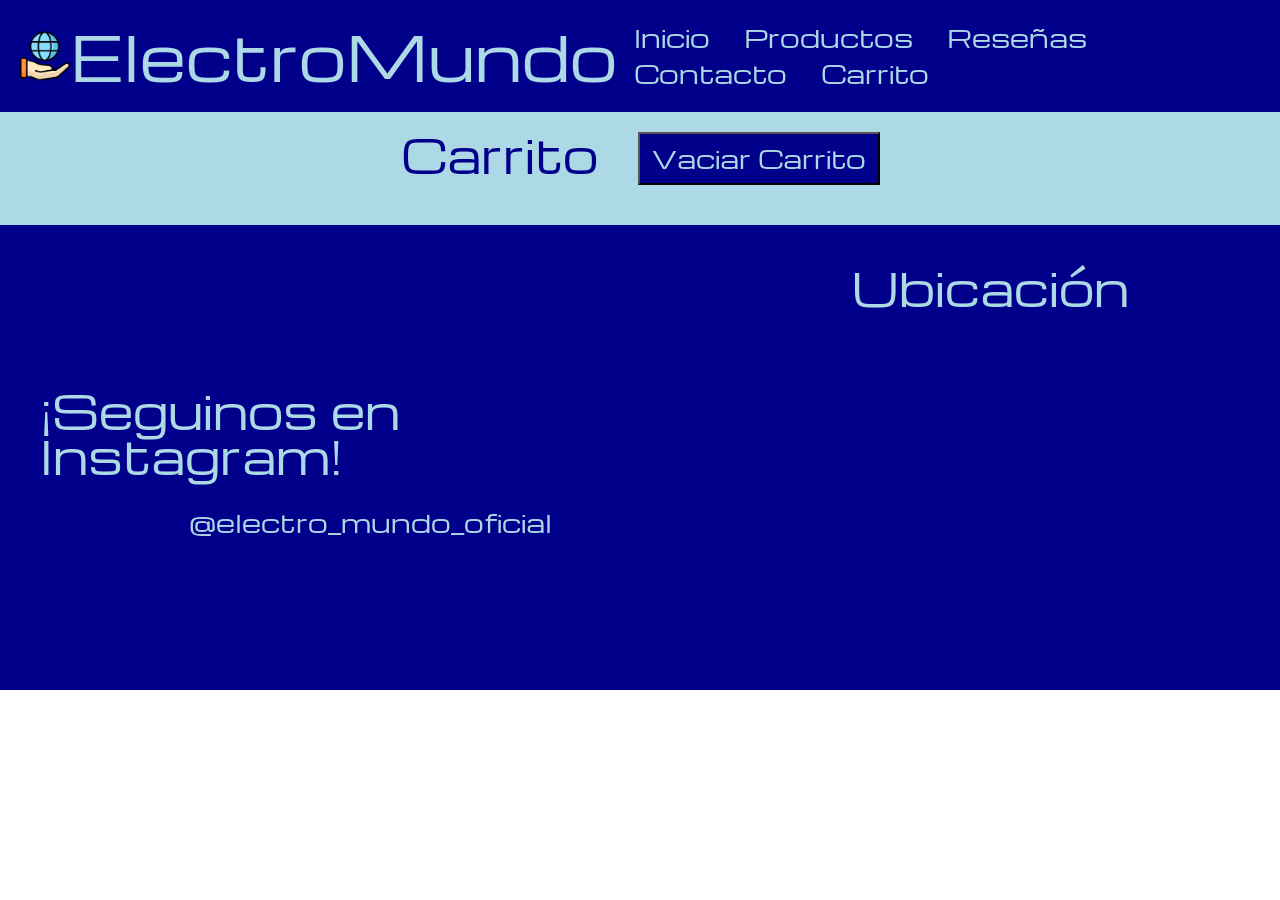
==== carrito.html @ 41facc5e "Cambié la estética del carrito" ====
<!DOCTYPE html>
<html lang="en">
<head>
    <meta charset="UTF-8">
    <meta name="viewport" content="width=device-width, initial-scale=1.0">
    <title>ElectroMundo</title>
    <link href="CSS/styles.css" rel="stylesheet">
    <link href="https://fonts.googleapis.com/css2?family=Michroma&display=swap" rel="stylesheet">
    <link href="IMG/iconos/ElectroMundo.png" rel="icon">
</head>
<body>
    <header>
        <div class="contenedor-icono">
            <img class="imagen-icono" src="IMG/iconos/ElectroMundo.png" alt="Logo ElectroMundo">
            <p class="f1">ElectroMundo</p>
        </div>
        <nav>
            <ul>
                <li><a href="index.html">Inicio</a></li>
                <li><a href="productos.html">Productos</a></li>
                <li><a href="index.html#resenias">Reseñas</a></li>
                <li><a href="index.html#contacto">Contacto</a></li>
                <li><a href="">Carrito</a></li>
            </ul>
        </nav>
    </header>
    <main>
        <div id="titulo-carrito">
            <p class="f2">Carrito</p>
            <button id="vaciar-carrito">Vaciar Carrito</button>
        </div>
        <div>
            <ul id="lista-carrito"></ul>
        </div>
    </main>
    <footer>
        <section>
            <p class="f2">¡Seguinos en Instagram!</p>
            <a href="https://www.instagram.com/electro_mundo_oficial">@electro_mundo_oficial</a>
        </section>
        <section>
            <p class="f2">Ubicación</p>
            <iframe src="https://www.google.com/maps/embed?pb=!1m18!1m12!1m3!1d52575.723331211!2d-58.7363051!3d-34.553993199999994!2m3!1f0!2f0!3f0!3m2!1i1024!2i768!4f13.1!3m3!1m2!1s0x95bcbd7f8ed7ed6f%3A0xa141f13ddb761d51!2sB1663%20San%20Miguel%2C%20Provincia%20de%20Buenos%20Aires!5e0!3m2!1ses-419!2sar!4v1777759423383!5m2!1ses-419!2sar" width="500" height="238" style="border:0;" allowfullscreen="" loading="lazy" referrerpolicy="no-referrer-when-downgrade"></iframe>
        </section>
    </footer>
    <script src="JS/script-carrito.js"></script>
</body>
</html>
---- CSS/styles.css ----
* {
    margin: 0;
    padding: 0;
}

html {
    scroll-behavior: smooth;
    font-size: 10px;
}

body {
    font-family: "Michroma", sans-serif;
}

.f1 {
    font-size: 6.0rem;
    line-height: 6.0rem;
}

.f2 {
    font-size: 4.5rem;
    line-height: 4.5rem;
    padding: 2.0rem;
}

.f3, a, legend, label, button, .consultar-button, .ver-productos-button {
    font-size: 2.5rem;
    line-height: 2.5rem;
    padding: 1.2rem;
}

.f4, input, textarea {
    font-size: 2.0rem;
    line-height: normal;
}

main {
    background-color: lightblue;
    color: darkblue;
    display: flex;
    flex-direction: column;
    align-items: center;
}

header, footer {
    padding: 2.0rem;
    display: flex;
    background-color: darkblue;
    color: lightblue;
}

header {
    justify-content: space-between;
    align-items: center;
    position: sticky;
    top: 0;
}

footer {
    justify-content: space-evenly;
    align-items: center;
}

section {
    scroll-margin-top: 10.0rem;
    display: flex;
    flex-direction: column;
    align-items: center;
}

ul {
    list-style-type: none;
    display: flex;
    flex-wrap: wrap;
}

li {
    margin: 0.5rem;
}

a, button {
    color: lightblue;
}

a:hover, button:hover, #vaciar-carrito:hover {
    color: coral;
}

a {
    text-decoration: none;
}

button {
    font-family: "Michroma", sans-serif;
    background-color: lightblue;
    color: darkblue;
}

button:hover, #vaciar-carrito:hover{
    background-color: darkslategrey;
}

.contenedor-icono {
    display: flex;
    align-items: center;
}

.imagen-icono {
    height: 50px;
}

#contenedor-productos {
    display: flex;
    justify-content: space-evenly;
    flex-wrap: wrap;
    align-items: flex-end;
}

.card-producto {
    width: 30.0rem; 
    display: flex;
    flex-direction: column;
    align-items: center;
    margin: 2.0rem;
}

.card-producto img {
    width: 20.0rem;
    object-fit: contain;
}

.card-producto p {
    width: 100%;
    margin: 2.0rem;
}

.consultar-button, .ver-productos-button {
    padding: 1.2rem 2.8rem;
    text-decoration: none;
    border-radius: 3.0rem;
}

.consultar-button{
    background: darkblue;
    color: lightblue;
}

.ver-productos-button {
    background: darkblue;
    color: lightblue;
}

.contenedor-botones-formulario {
    display: flex;
    justify-content: space-around;
    margin-top: 1.0rem;
}

#inicio, #contacto, #productos {
    margin-bottom: 2.0rem;
}

.contenedor-grid {
    display: grid;
    grid-template-columns: 40.0rem 40.0rem 40.0rem;
}

.resenia {
    margin: 1.0rem;
    padding: 2.0rem;
    text-align: justify;
    background-color: lightgrey;
    color: darkblue;
    border-radius: 2.0rem;
}

form {
    background-color: darkblue;
    color: lightblue;
    border-radius: 2.0rem;
    padding: 2.0rem;
}

input, textarea {
    font-family: sans-serif;
    width: 100%;
}

textarea {
    height: 20.0rem;
}

.contenedor-imagenes-inicio {
    display: flex;
    justify-content: space-evenly;
}

.imagen-inicio {
    width: 30.0rem;
    height: 30.0rem;
    margin: 0rem 2.0rem 2.0rem;
    border-radius: 3.0rem;
}

iframe {
    width: 50.0rem;
    height: 30.0rem;
    padding: 2.0rem;
}

#vaciar-carrito, .boton-agregar, .boton-sacar-carrito {
    color: lightblue;
    background-color: darkblue;
}

#vaciar-carrito {
    margin: 2.0rem;
}

#titulo-carrito {
    display: flex;
    justify-content: space-between
}

#lista-carrito {
    display: flex;
    flex-direction: column;
    margin-bottom: 2.0rem;
}

.elemento-carrito {
    display: grid;
    grid-template-columns: 10.0rem 50.0rem 15.0rem 15.0rem;
}

.elemento-carrito img {
    height: 5.0rem;
    object-fit: contain;
}

@media only screen and (max-width: 600px) {
   html {
       font-size: 3px; /* Una sola columna en pantallas pequeñas */
   }

   .contenedor-grid {
        grid-template-columns: 130.0rem;
    }

    .f1 {
        font-size: 8.0rem;
        line-height: 8.0rem;
    }

    .f2 {
        font-size: 8.0rem;
        line-height: 8.0rem;
        padding: 2.0rem;
    }

    .f3, a, legend, label, button, .consultar-button, .ver-productos-button {
        font-size: 7.0rem;
        line-height: 7.0rem;
    }

    .f4, input, textarea {
        font-size: 6.5rem;
        line-height: 6.5rem;
    }
}
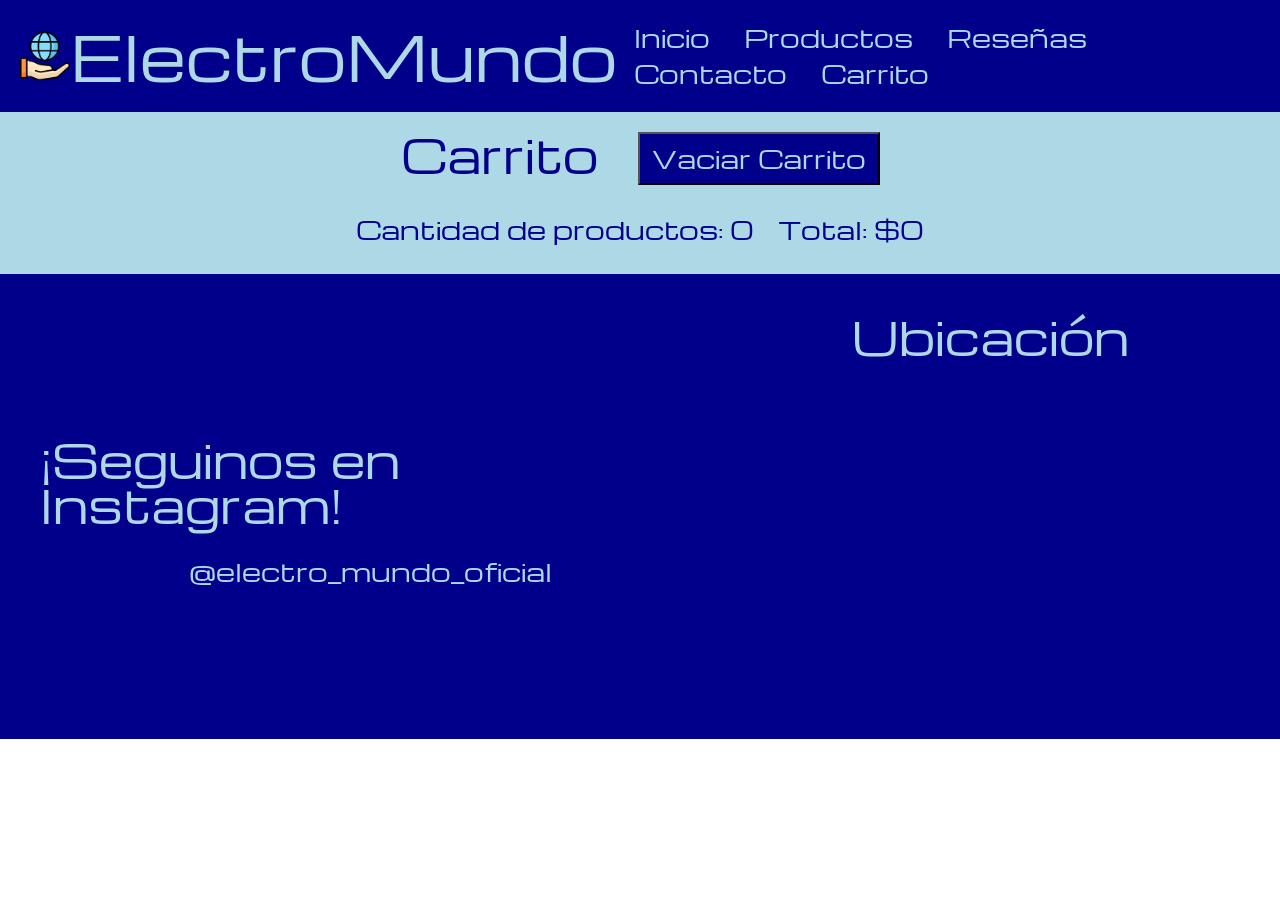
==== commit 4945e48b: "Ahora muestro los totales del carrito arriba (cantidad y precio)." ====
--- a/carrito.html
+++ b/carrito.html
@@ -29,9 +29,11 @@
             <p class="f2">Carrito</p>
             <button id="vaciar-carrito">Vaciar Carrito</button>
         </div>
-        <div>
-            <ul id="lista-carrito"></ul>
+        <div id="totales-carrito">
+            <p class="f3" id="cantidad-productos-todos"></p>
+            <p class="f3" id="precio-total-todos"></p>
         </div>
+        <ul id="lista-carrito"></ul>
     </main>
     <footer>
         <section>
--- a/CSS/styles.css
+++ b/CSS/styles.css
@@ -160,12 +160,12 @@
     margin-bottom: 2.0rem;
 }
 
-.contenedor-grid {
+#contenedor-resenias {
     display: grid;
-    grid-template-columns: 40.0rem 40.0rem 40.0rem;
-}
-
-.resenia {
+    grid-template-columns: 1fr 1fr 1fr;
+}
+
+.resenia-card {
     margin: 1.0rem;
     padding: 2.0rem;
     text-align: justify;
@@ -222,15 +222,20 @@
     justify-content: space-between
 }
 
+#totales-carrito {
+    display: flex;
+    justify-content: space-evenly;
+}
+
 #lista-carrito {
     display: flex;
-    flex-direction: column;
+    flex-direction: column-reverse;
     margin-bottom: 2.0rem;
 }
 
 .elemento-carrito {
     display: grid;
-    grid-template-columns: 10.0rem 50.0rem 15.0rem 15.0rem;
+    grid-template-columns: 10.0rem 35.0rem 10.0rem 10.0rem 10.0rem 15.0rem;
 }
 
 .elemento-carrito img {
@@ -243,7 +248,7 @@
        font-size: 3px; /* Una sola columna en pantallas pequeñas */
    }
 
-   .contenedor-grid {
+   #contenedor-resenias {
         grid-template-columns: 130.0rem;
     }
 
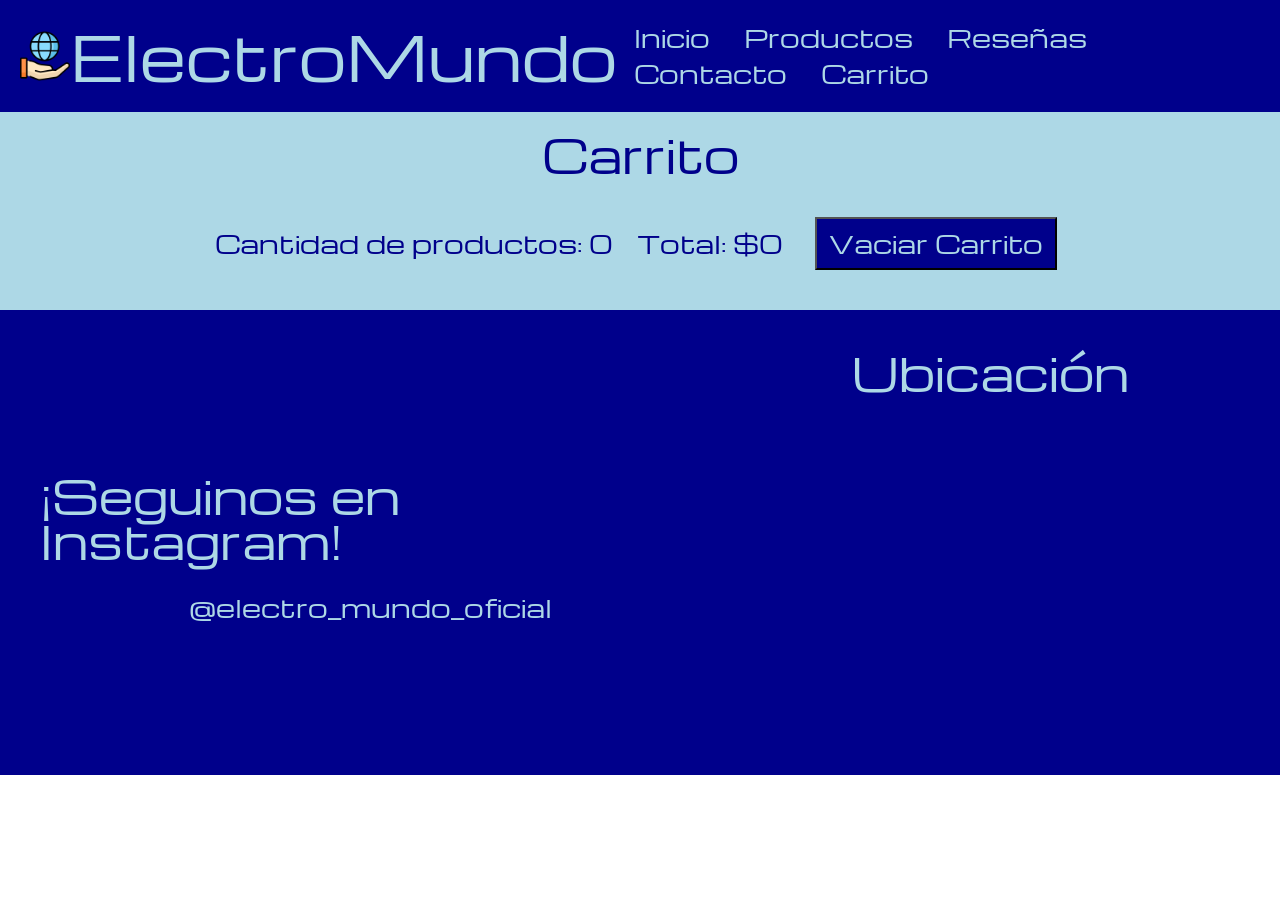
==== commit 2ff7add2: ""Vaciar carrito" está al mismo nivel que los totales." ====
--- a/carrito.html
+++ b/carrito.html
@@ -25,13 +25,11 @@
         </nav>
     </header>
     <main>
-        <div id="titulo-carrito">
-            <p class="f2">Carrito</p>
-            <button id="vaciar-carrito">Vaciar Carrito</button>
-        </div>
+        <p class="f2">Carrito</p>
         <div id="totales-carrito">
             <p class="f3" id="cantidad-productos-todos"></p>
             <p class="f3" id="precio-total-todos"></p>
+            <button id="vaciar-carrito">Vaciar Carrito</button>
         </div>
         <ul id="lista-carrito"></ul>
     </main>
--- a/CSS/styles.css
+++ b/CSS/styles.css
@@ -217,13 +217,9 @@
     margin: 2.0rem;
 }
 
-#titulo-carrito {
-    display: flex;
-    justify-content: space-between
-}
-
 #totales-carrito {
     display: flex;
+    align-items: center;
     justify-content: space-evenly;
 }
 
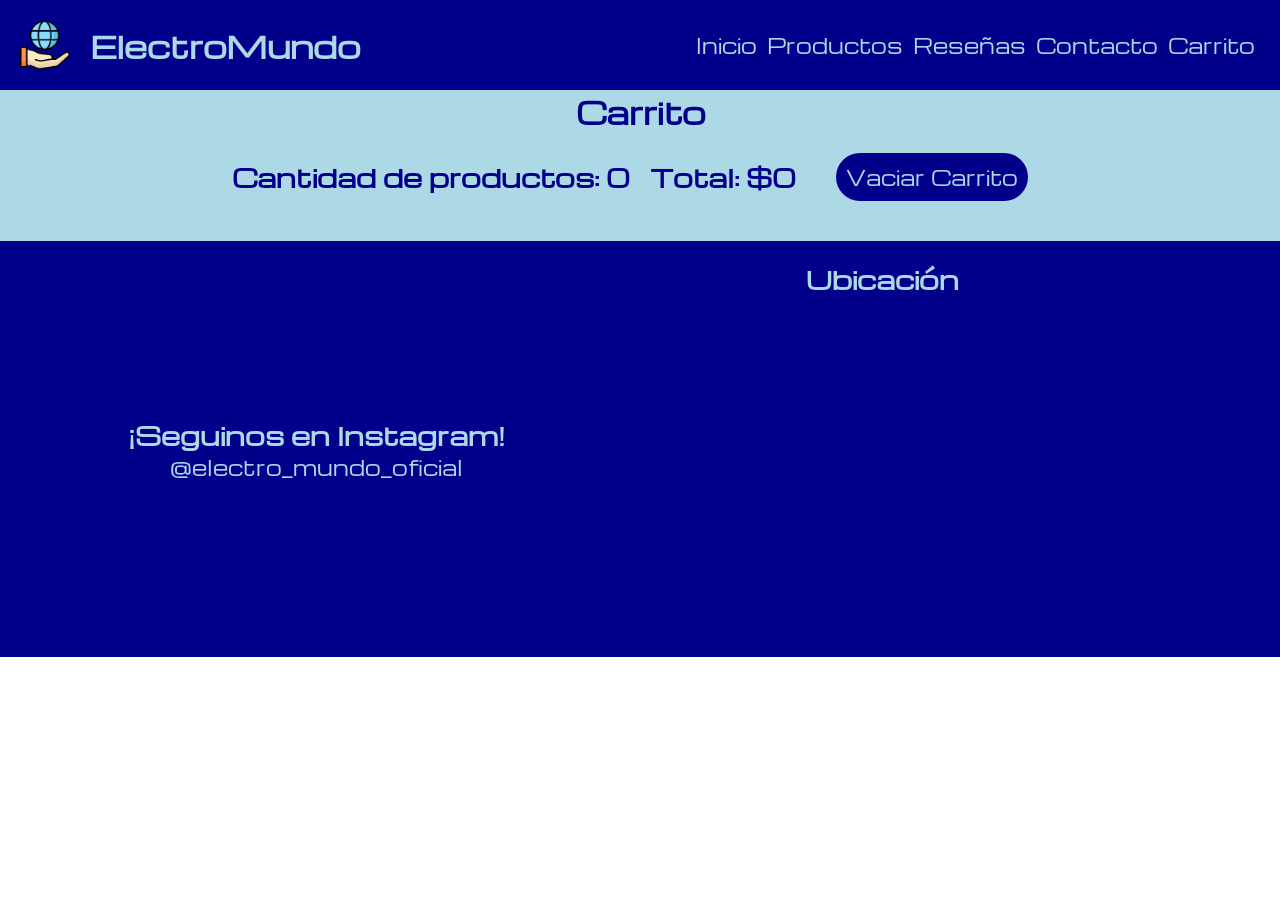
==== commit dd0afadd: "Cambié cómo aplico los tamaños de fuente. Ahora uso h1, h2, etc. pero modificándolos con CSS." ====
--- a/carrito.html
+++ b/carrito.html
@@ -12,7 +12,7 @@
     <header>
         <div class="contenedor-icono">
             <img class="imagen-icono" src="IMG/iconos/ElectroMundo.png" alt="Logo ElectroMundo">
-            <p class="f1">ElectroMundo</p>
+            <p id="texto-icono">ElectroMundo</p>
         </div>
         <nav>
             <ul>
@@ -25,21 +25,21 @@
         </nav>
     </header>
     <main>
-        <p class="f2">Carrito</p>
+        <h1>Carrito</h1>
         <div id="totales-carrito">
-            <p class="f3" id="cantidad-productos-todos"></p>
-            <p class="f3" id="precio-total-todos"></p>
-            <button id="vaciar-carrito">Vaciar Carrito</button>
+            <h2 id="cantidad-productos-todos"></h2>
+            <h2 id="precio-total-todos"></h2>
+            <button id="vaciar-carrito" onclick="vaciarCarrito()">Vaciar Carrito</button>
         </div>
         <ul id="lista-carrito"></ul>
     </main>
     <footer>
         <section>
-            <p class="f2">¡Seguinos en Instagram!</p>
+            <h2>¡Seguinos en Instagram!</h2>
             <a href="https://www.instagram.com/electro_mundo_oficial">@electro_mundo_oficial</a>
         </section>
         <section>
-            <p class="f2">Ubicación</p>
+            <h2>Ubicación</h2>
             <iframe src="https://www.google.com/maps/embed?pb=!1m18!1m12!1m3!1d52575.723331211!2d-58.7363051!3d-34.553993199999994!2m3!1f0!2f0!3f0!3m2!1i1024!2i768!4f13.1!3m3!1m2!1s0x95bcbd7f8ed7ed6f%3A0xa141f13ddb761d51!2sB1663%20San%20Miguel%2C%20Provincia%20de%20Buenos%20Aires!5e0!3m2!1ses-419!2sar!4v1777759423383!5m2!1ses-419!2sar" width="500" height="238" style="border:0;" allowfullscreen="" loading="lazy" referrerpolicy="no-referrer-when-downgrade"></iframe>
         </section>
     </footer>
--- a/CSS/styles.css
+++ b/CSS/styles.css
@@ -10,28 +10,32 @@
 
 body {
     font-family: "Michroma", sans-serif;
-}
-
-.f1 {
-    font-size: 6.0rem;
-    line-height: 6.0rem;
-}
-
-.f2 {
-    font-size: 4.5rem;
-    line-height: 4.5rem;
-    padding: 2.0rem;
-}
-
-.f3, a, legend, label, button, .consultar-button, .ver-productos-button {
+    height: 100%;
+}
+
+#texto-icono {
+    font-size: 3rem;
+    font-weight: bold;
+}
+
+h1 {
+    font-size: 3rem;
+}
+
+h2 {
     font-size: 2.5rem;
-    line-height: 2.5rem;
-    padding: 1.2rem;
-}
-
-.f4, input, textarea {
-    font-size: 2.0rem;
-    line-height: normal;
+}
+
+h3, a, legend, label, button {
+    font-size: 2rem;
+}
+
+h4, input, textarea{
+    font-size: 1.5rem;
+}
+
+h5 {
+    font-size: 1rem;
 }
 
 main {
@@ -40,6 +44,7 @@
     display: flex;
     flex-direction: column;
     align-items: center;
+    flex: 1;
 }
 
 header, footer {
@@ -78,11 +83,11 @@
     margin: 0.5rem;
 }
 
-a, button {
-    color: lightblue;
-}
-
-a:hover, button:hover, #vaciar-carrito:hover {
+a {
+    color: lightblue;
+}
+
+a:hover, a:focus, button:hover, button:focus {
     color: coral;
 }
 
@@ -90,19 +95,19 @@
     text-decoration: none;
 }
 
-button {
+button, .link-estilo-boton {
     font-family: "Michroma", sans-serif;
-    background-color: lightblue;
-    color: darkblue;
-}
-
-button:hover, #vaciar-carrito:hover{
-    background-color: darkslategrey;
+    background: darkblue;
+    color: lightblue;
+    border-radius: 10.0rem;
+    border: 0;
+    padding: 1rem;
 }
 
 .contenedor-icono {
     display: flex;
     align-items: center;
+    gap: 2.0rem;
 }
 
 .imagen-icono {
@@ -134,26 +139,20 @@
     margin: 2.0rem;
 }
 
-.consultar-button, .ver-productos-button {
-    padding: 1.2rem 2.8rem;
-    text-decoration: none;
-    border-radius: 3.0rem;
-}
-
-.consultar-button{
-    background: darkblue;
-    color: lightblue;
-}
-
-.ver-productos-button {
-    background: darkblue;
-    color: lightblue;
-}
-
 .contenedor-botones-formulario {
     display: flex;
     justify-content: space-around;
     margin-top: 1.0rem;
+}
+
+.contenedor-botones-formulario button {
+    background: lightblue;
+    color: darkblue;
+}
+
+.contenedor-botones-formulario button:hover, .contenedor-botones-formulario button:focus {
+    background-color: gray;
+    color: coral;
 }
 
 #inicio, #contacto, #productos {
@@ -190,29 +189,12 @@
     height: 20.0rem;
 }
 
-.contenedor-imagenes-inicio {
-    display: flex;
-    justify-content: space-evenly;
-}
-
-.imagen-inicio {
-    width: 30.0rem;
-    height: 30.0rem;
-    margin: 0rem 2.0rem 2.0rem;
-    border-radius: 3.0rem;
-}
-
 iframe {
     width: 50.0rem;
     height: 30.0rem;
     padding: 2.0rem;
 }
 
-#vaciar-carrito, .boton-agregar, .boton-sacar-carrito {
-    color: lightblue;
-    background-color: darkblue;
-}
-
 #vaciar-carrito {
     margin: 2.0rem;
 }
@@ -221,6 +203,7 @@
     display: flex;
     align-items: center;
     justify-content: space-evenly;
+    gap: 2rem;
 }
 
 #lista-carrito {
@@ -231,41 +214,24 @@
 
 .elemento-carrito {
     display: grid;
-    grid-template-columns: 10.0rem 35.0rem 10.0rem 10.0rem 10.0rem 15.0rem;
+    grid-template-columns: 10.0rem 35.0rem 10.0rem 10.0rem 25.0rem;
 }
 
 .elemento-carrito img {
     height: 5.0rem;
     object-fit: contain;
+}
+
+.contendor-cantidad {
+    display: flex;
+    align-self: center;
+    justify-self: center;
+    align-items: center;
+    gap: 1rem;
 }
 
 @media only screen and (max-width: 600px) {
    html {
        font-size: 3px; /* Una sola columna en pantallas pequeñas */
    }
-
-   #contenedor-resenias {
-        grid-template-columns: 130.0rem;
-    }
-
-    .f1 {
-        font-size: 8.0rem;
-        line-height: 8.0rem;
-    }
-
-    .f2 {
-        font-size: 8.0rem;
-        line-height: 8.0rem;
-        padding: 2.0rem;
-    }
-
-    .f3, a, legend, label, button, .consultar-button, .ver-productos-button {
-        font-size: 7.0rem;
-        line-height: 7.0rem;
-    }
-
-    .f4, input, textarea {
-        font-size: 6.5rem;
-        line-height: 6.5rem;
-    }
 }
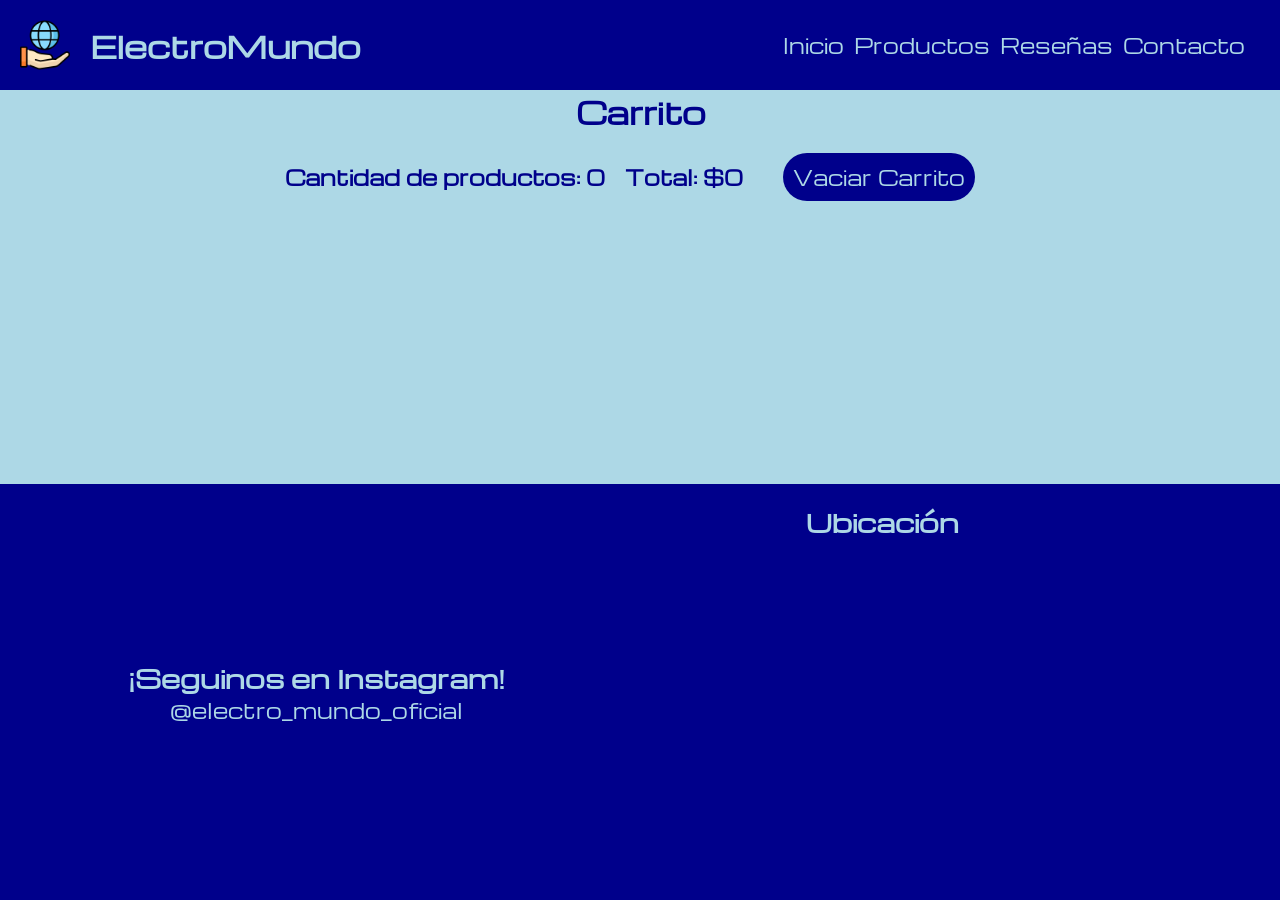
==== commit 1e152b3e: "Agregué media queries y modifiqué la posición de algunos elementos para que se ajusten cuando cambia" ====
--- a/carrito.html
+++ b/carrito.html
@@ -4,6 +4,8 @@
     <meta charset="UTF-8">
     <meta name="viewport" content="width=device-width, initial-scale=1.0">
     <title>ElectroMundo</title>
+    <meta name="description" content="Tienda online de productos electrónicos. Encontrá discos SSD, monitores, discos externos y mucho más.">
+    <meta name="keywords" content="electrónica, SSD, discos rígidos, monitores, e-commerce, tecnología">
     <link href="CSS/styles.css" rel="stylesheet">
     <link href="https://fonts.googleapis.com/css2?family=Michroma&display=swap" rel="stylesheet">
     <link href="IMG/iconos/ElectroMundo.png" rel="icon">
@@ -20,15 +22,15 @@
                 <li><a href="productos.html">Productos</a></li>
                 <li><a href="index.html#resenias">Reseñas</a></li>
                 <li><a href="index.html#contacto">Contacto</a></li>
-                <li><a href="">Carrito</a></li>
+                <li><a href="" id="carrito-header"></a></li>
             </ul>
         </nav>
     </header>
     <main>
         <h1>Carrito</h1>
         <div id="totales-carrito">
-            <h2 id="cantidad-productos-todos"></h2>
-            <h2 id="precio-total-todos"></h2>
+            <h3 id="cantidad-productos-todos"></h3>
+            <h3 id="precio-total-todos"></h3>
             <button id="vaciar-carrito" onclick="vaciarCarrito()">Vaciar Carrito</button>
         </div>
         <ul id="lista-carrito"></ul>
@@ -44,5 +46,6 @@
         </section>
     </footer>
     <script src="JS/script-carrito.js"></script>
+    <script src="JS/script-total-productos-header.js"></script>
 </body>
 </html>
--- a/CSS/styles.css
+++ b/CSS/styles.css
@@ -10,7 +10,10 @@
 
 body {
     font-family: "Michroma", sans-serif;
-    height: 100%;
+
+    min-height: 100vh;
+    display: flex;
+    flex-direction: column; /*necesito estas 3 líneas para que el main se extienda en lo que queda de la pantalla y no deje espacio en blanco abajo*/
 }
 
 #texto-icono {
@@ -44,7 +47,8 @@
     display: flex;
     flex-direction: column;
     align-items: center;
-    flex: 1;
+
+    flex: 1; /*lo necesito para que se extienda en lo que queda de la pantalla y no deje espacio en blanco abajo*/
 }
 
 header, footer {
@@ -64,6 +68,7 @@
 footer {
     justify-content: space-evenly;
     align-items: center;
+    flex-wrap: wrap;
 }
 
 section {
@@ -77,6 +82,7 @@
     list-style-type: none;
     display: flex;
     flex-wrap: wrap;
+    justify-content: flex-end;
 }
 
 li {
@@ -89,6 +95,7 @@
 
 a:hover, a:focus, button:hover, button:focus {
     color: coral;
+    cursor: pointer;
 }
 
 a {
@@ -118,7 +125,7 @@
     display: flex;
     justify-content: space-evenly;
     flex-wrap: wrap;
-    align-items: flex-end;
+    align-items: stretch;
 }
 
 .card-producto {
@@ -130,12 +137,12 @@
 }
 
 .card-producto img {
-    width: 20.0rem;
+    height: 15.0rem;
     object-fit: contain;
 }
 
-.card-producto p {
-    width: 100%;
+.card-producto-info {
+    flex: 1;
     margin: 2.0rem;
 }
 
@@ -164,7 +171,7 @@
     grid-template-columns: 1fr 1fr 1fr;
 }
 
-.resenia-card {
+.resenia-card, .card-producto {
     margin: 1.0rem;
     padding: 2.0rem;
     text-align: justify;
@@ -214,7 +221,8 @@
 
 .elemento-carrito {
     display: grid;
-    grid-template-columns: 10.0rem 35.0rem 10.0rem 10.0rem 25.0rem;
+    grid-template-columns: 1fr 1fr 1fr 1fr 1fr;
+    gap: 1rem;
 }
 
 .elemento-carrito img {
@@ -224,14 +232,30 @@
 
 .contendor-cantidad {
     display: flex;
-    align-self: center;
+    align-self: baseline;
     justify-self: center;
     align-items: center;
     gap: 1rem;
 }
 
+/* Estilos para pantallas pequeñas (menos de 600px) */
 @media only screen and (max-width: 600px) {
    html {
-       font-size: 3px; /* Una sola columna en pantallas pequeñas */
+       font-size: 4px;
+   }
+
+   ul {
+    flex-direction: column;
+   }
+}
+
+/* Estilos para pantallas medianas (más de 768px) */
+@media only screen and (max-width: 768px) {
+   html {
+       font-size: 6px;
+   }
+
+   ul {
+    flex-direction: column;
    }
 }
